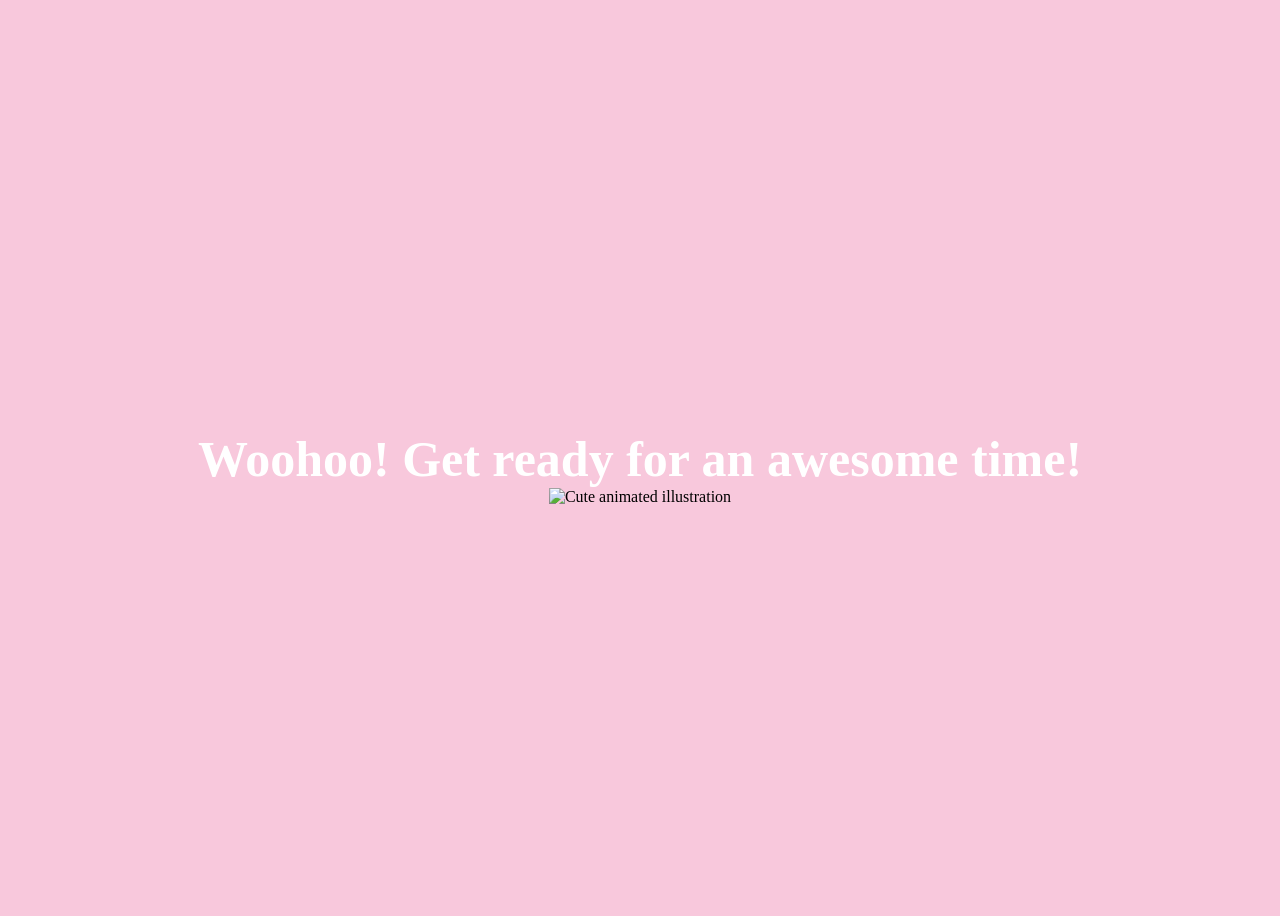
==== yes.html @ e5da9f76 "feat: Enhance interactivity and visuals This commit introduces several improvements to make the proj" ====
<!DOCTYPE html>
<html lang="en">
    <head>
        <link rel="stylesheet" href="./yes_style.css">
        
    </head> 
    <body>
        <div class="container">
            <div >
                <h1 class = "header_text">Woohoo! Get ready for an awesome time!</h1>
            </div>
            <div class="gif_container">
                <img src="https://media0.giphy.com/media/T86i6yDyOYz7J6dPhf/giphy.gif" alt="Cute animated illustration">
            </div>
        </div>
       
    </body> 
</html>
---- yes_style.css ----
body {
    display: flex;
    justify-content: center;
    align-items: center;
    height: 100vh;
    background-color: #F8C8DC;
}

/* Position the "No" button absolutely within body */
#noButton {
    position: absolute;
    margin-left: 150px;
    transition: 0.5s;
    /* Smooth movement */
}

#yesButton {
    position: absolute;
    margin-right: 150px;
    /* Smooth movement */
}

.header_text {
    font-family: 'Nunito';
    font-size: 50px;
    font-weight: bold;
    color: white;
    text-align: center;
    margin-top: 20px;
    margin-bottom: 0px;
    animation: fadeInScaleUp 1s ease-out forwards;
}

@keyframes fadeInScaleUp {
    0% { opacity: 0; transform: scale(0.8); }
    100% { opacity: 1; transform: scale(1); }
}

.text {
    font-family: 'Nunito';
    font-size: 25px;
    font-weight: bold;
    color: white;
    text-align: center;
    margin-top: 20px;
    margin-bottom: 0px;
}

.buttons {
    display: flex;
    flex-direction: row;
    justify-content: center;
    align-items: center;
    margin-top: 20px;
    margin-left: 20px;
    /* optional: adds some space between the buttons */
}

.btn {
    background-color: #FFB6C1;
    color: white;
    padding: 15px 32px;
    text-align: center;
    display: inline-block;
    font-size: 16px;
    margin: 4px 2px;
    cursor: pointer;
    border: none;
    border-radius: 12px;
    transition: background-color 0.3s ease;
}

.btn:hover {
    background-color: #FAF9F6;
}

.gif_container {
    display: flex;
    justify-content: center;
    align-items: center;
}
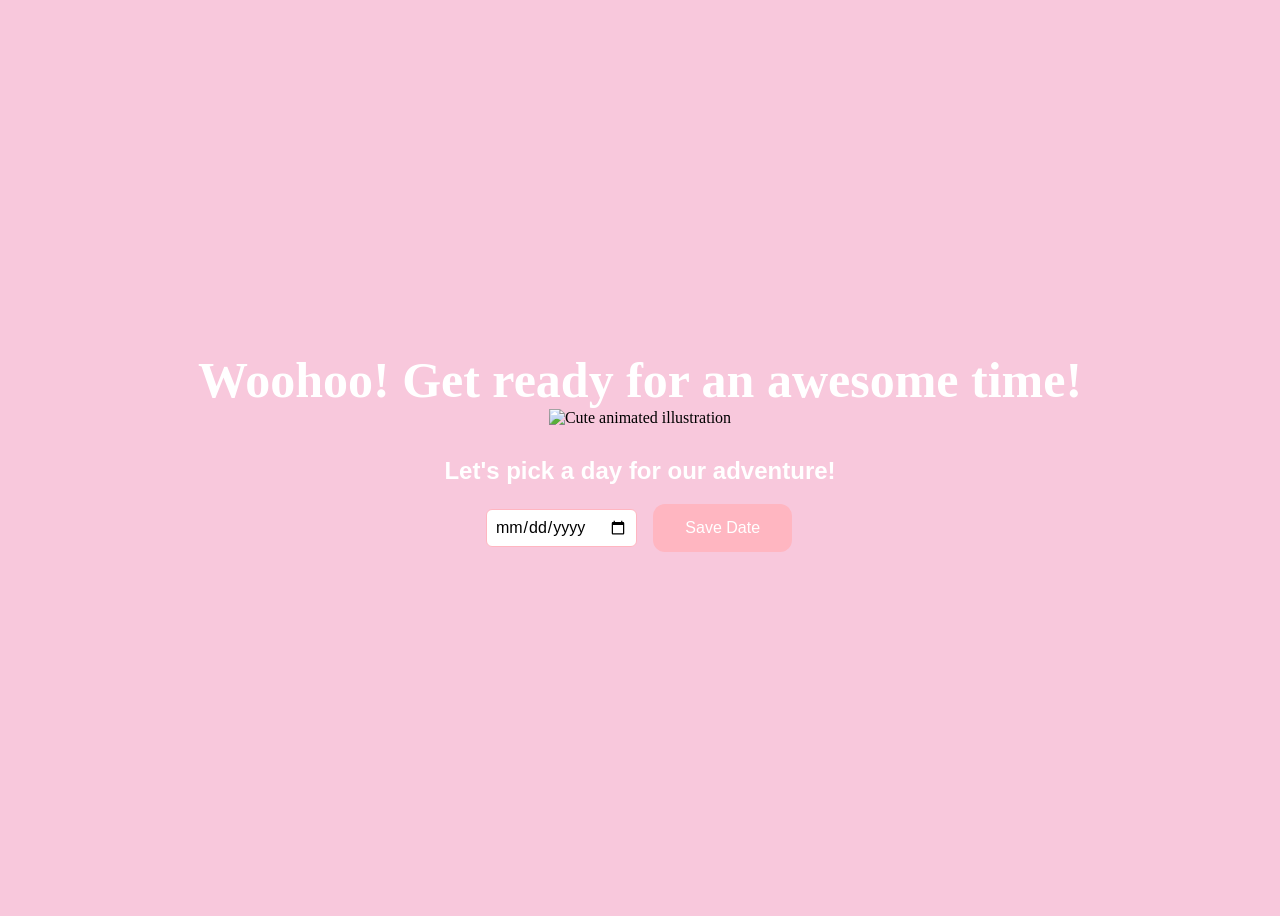
==== commit dbbcce86: "feat: Add client-side date selection feature This commit introduces a client-side feature on the 'ye" ====
--- a/yes.html
+++ b/yes.html
@@ -12,7 +12,66 @@
             <div class="gif_container">
                 <img src="https://media0.giphy.com/media/T86i6yDyOYz7J6dPhf/giphy.gif" alt="Cute animated illustration">
             </div>
+            <div class="date_selection_container">
+                <h2>Let's pick a day for our adventure!</h2>
+                <input type="date" id="selectedDate">
+                <button id="saveDateButton" class="btn">Save Date</button>
+                <div id="responseMessage" style="margin-top: 10px;"></div>
+            </div>
         </div>
        
+        <script>
+            const saveButton = document.getElementById('saveDateButton');
+            const dateInput = document.getElementById('selectedDate');
+            const responseMessageDiv = document.getElementById('responseMessage');
+            // You can change this URL once you have your actual backend endpoint
+            const backendUrl = '/api/save-date'; 
+
+            saveButton.addEventListener('click', function() {
+              const selectedDate = dateInput.value;
+
+              if (!selectedDate) {
+                responseMessageDiv.textContent = 'Please select a date first!';
+                responseMessageDiv.style.color = 'orange'; // Or a more prominent error color
+                return;
+              }
+
+              responseMessageDiv.textContent = 'Saving date...';
+              responseMessageDiv.style.color = 'white'; // Default message color
+
+              fetch(backendUrl, {
+                method: 'POST',
+                headers: {
+                  'Content-Type': 'application/json',
+                },
+                body: JSON.stringify({ date: selectedDate }),
+              })
+              .then(response => {
+                if (!response.ok) {
+                  // Try to get error message from backend if available
+                  return response.json().then(errData => {
+                      throw new Error(errData.message || `Server responded with ${response.status}`);
+                  }).catch(() => {
+                      // Fallback if response is not JSON or no message
+                      throw new Error(`Server responded with ${response.status}`);
+                  });
+                }
+                return response.json(); // Assuming backend sends a JSON response
+              })
+              .then(data => {
+                // Assuming backend sends back a success message, e.g., { message: "Date saved!" }
+                responseMessageDiv.textContent = data.message || 'Date successfully recorded!';
+                responseMessageDiv.style.color = '#a7d7a7'; // A success green color
+                // Optionally, disable the button or hide the form
+                // saveButton.disabled = true;
+                // dateInput.disabled = true;
+              })
+              .catch(error => {
+                console.error('Error saving date:', error);
+                responseMessageDiv.textContent = `Error: ${error.message || 'Could not save date. Please try again.'}`;
+                responseMessageDiv.style.color = '#ff7b7b'; // A failure red color
+              });
+            });
+        </script>
     </body> 
 </html>
--- a/yes_style.css
+++ b/yes_style.css
@@ -56,6 +56,39 @@
     /* optional: adds some space between the buttons */
 }
 
+.date_selection_container {
+    margin-top: 30px;
+    text-align: center;
+    font-family: 'Nunito', sans-serif; /* Assuming Nunito is still desired */
+    color: white; /* Or another suitable color from the theme */
+}
+
+.date_selection_container h2 {
+    font-size: 24px;
+    margin-bottom: 15px;
+}
+
+#selectedDate {
+    padding: 8px;
+    border-radius: 6px;
+    border: 1px solid #FFB6C1; /* Theme color */
+    font-family: 'Nunito', sans-serif;
+    font-size: 16px;
+    margin-right: 10px; /* Space between date input and button */
+}
+
+/* Ensure the .btn class (already styled) applies well to #saveDateButton */
+/* If #saveDateButton needs specific tweaks, add them here */
+#saveDateButton {
+    /* Potentially add specific margin if needed, but .btn should cover most */
+}
+
+#responseMessage {
+    margin-top: 15px;
+    font-size: 16px;
+    min-height: 20px; /* To prevent layout shift when message appears */
+}
+
 .btn {
     background-color: #FFB6C1;
     color: white;
